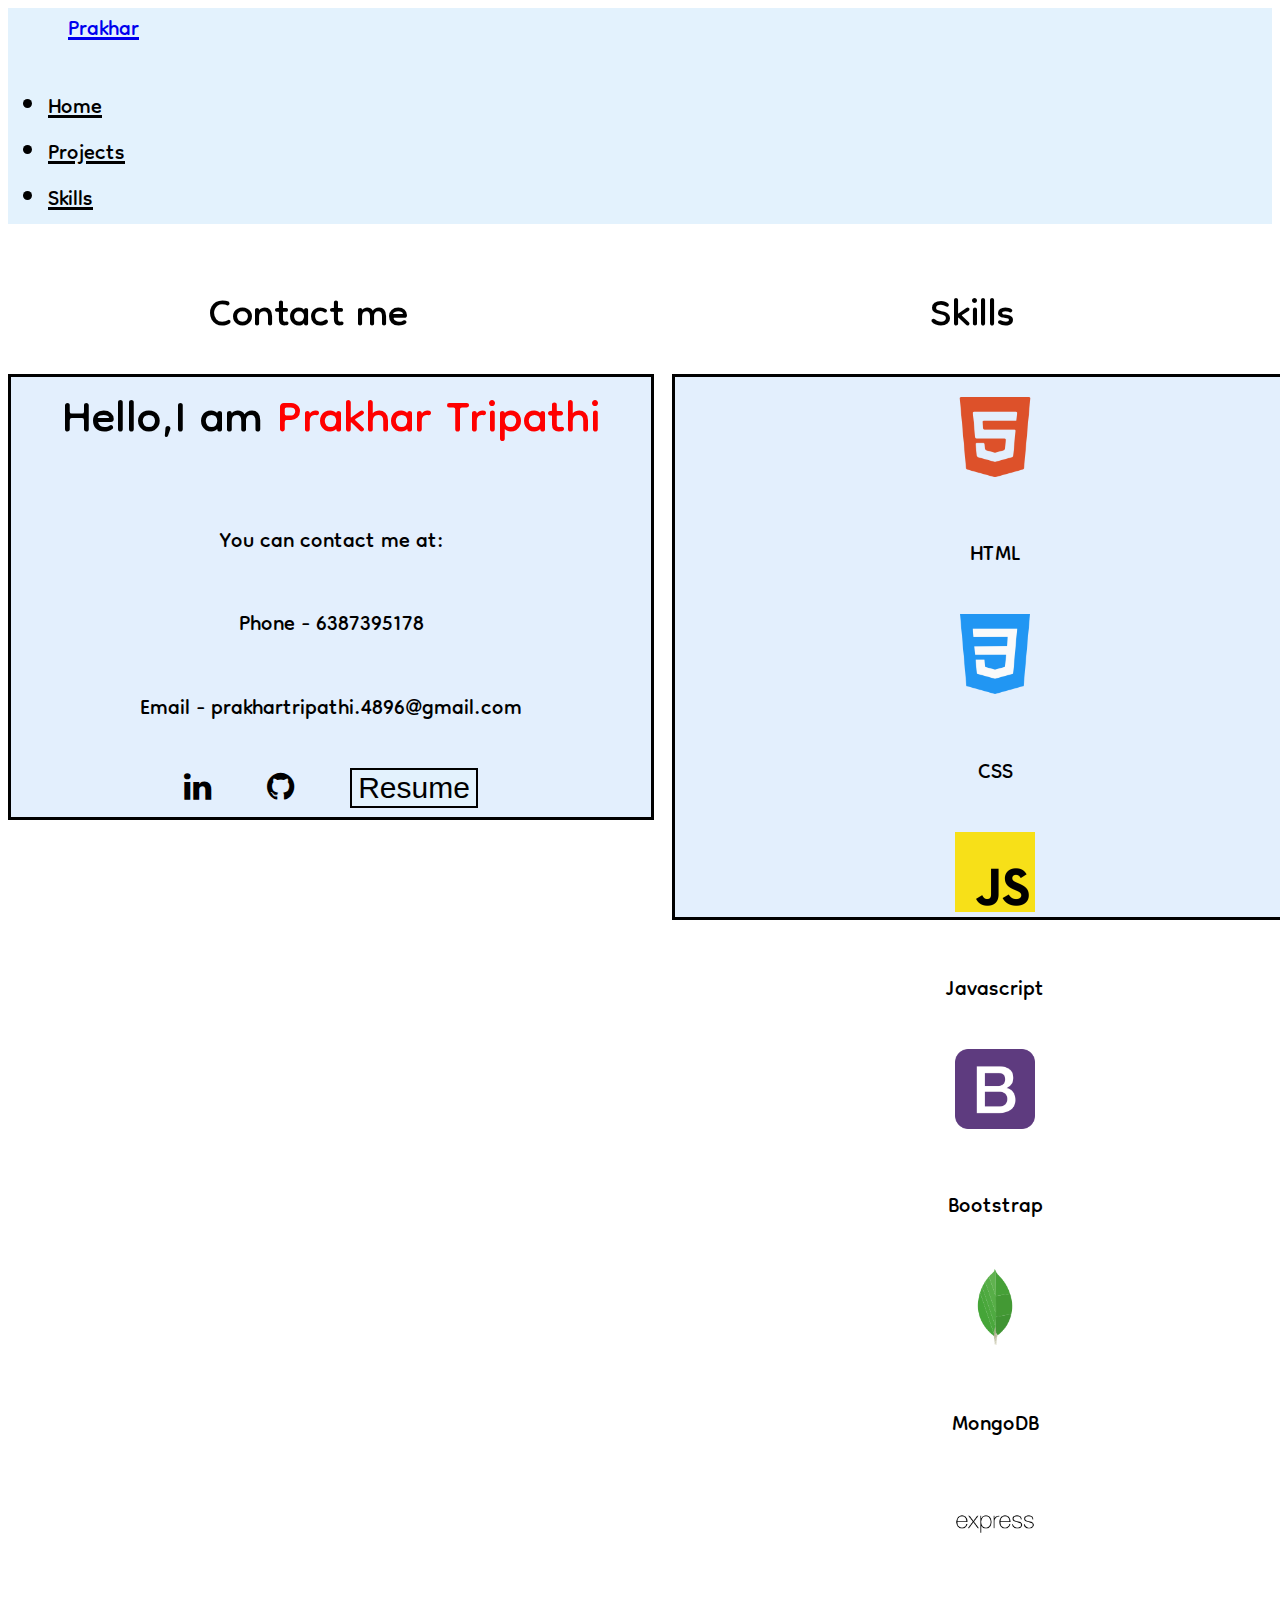
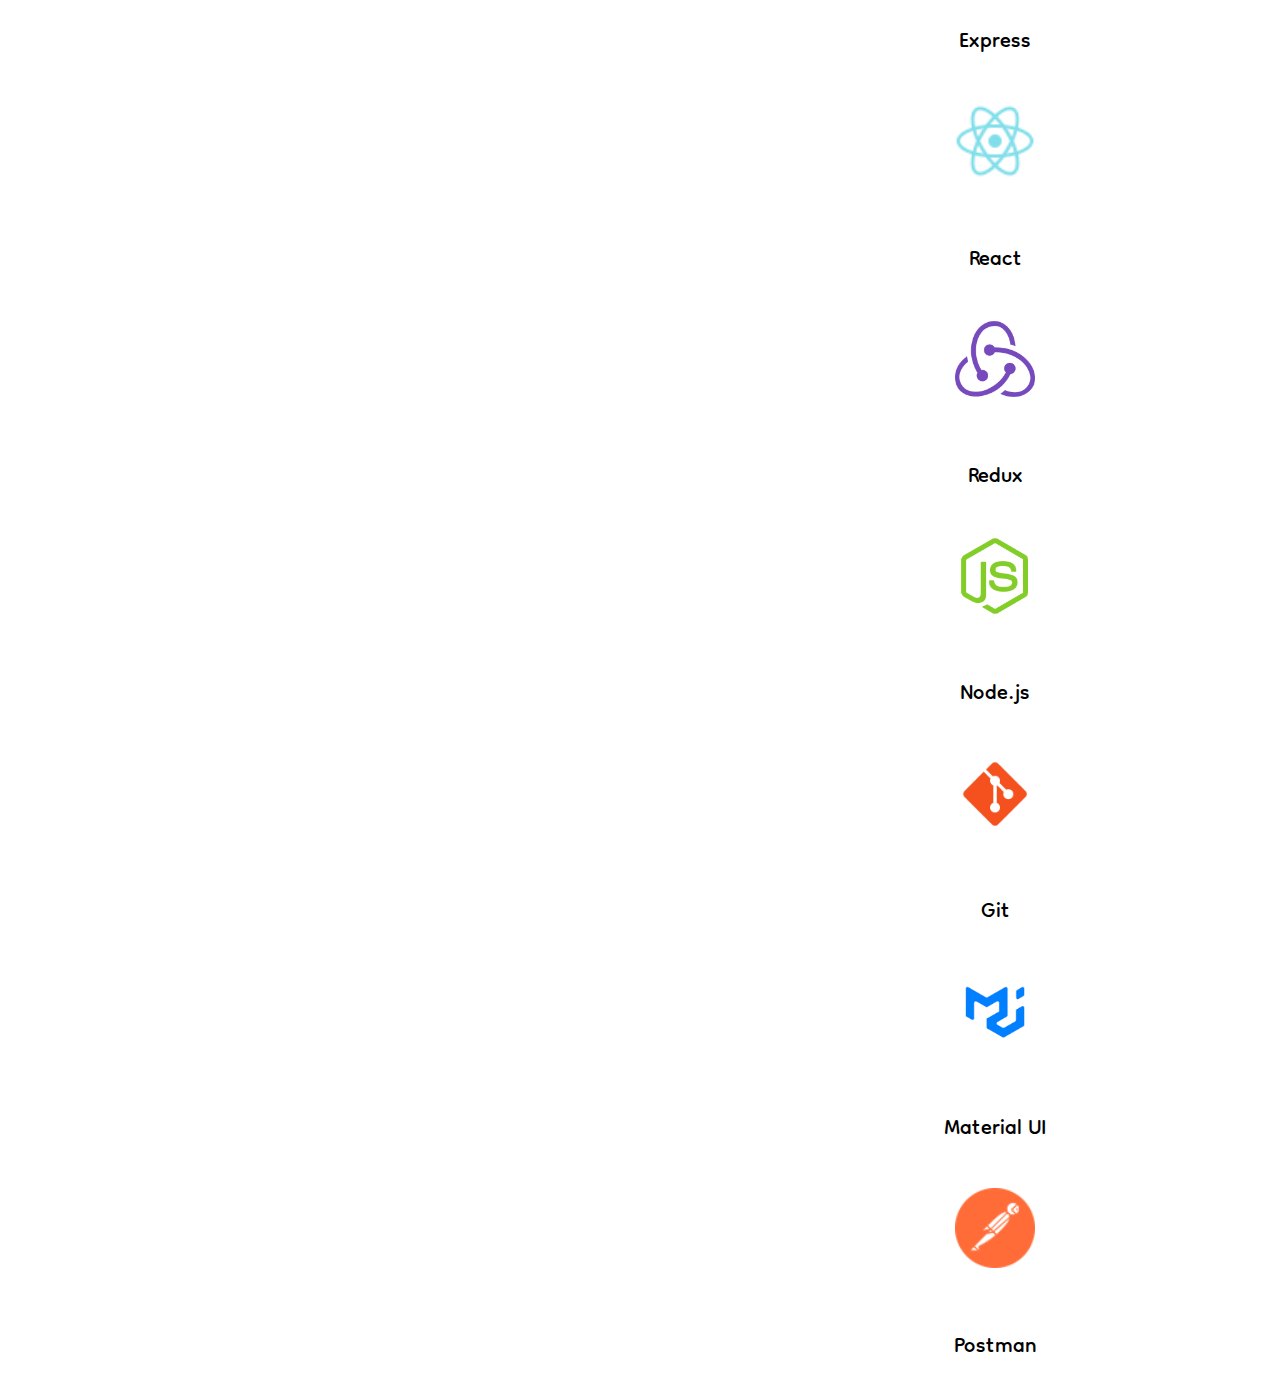
==== html/contact.html @ a6be80e9 "updated contact page" ====
<!doctype html>
<html lang="en">
  <head>
    <meta charset="utf-8">
    <meta name="viewport" content="width=device-width, initial-scale=1">
	<link rel="stylesheet" href="https://cdnjs.cloudflare.com/ajax/libs/font-awesome/4.7.0/css/font-awesome.min.css">
	<link rel="preconnect" href="https://fonts.googleapis.com">
	<link rel="preconnect" href="https://fonts.gstatic.com" crossorigin>
	<link href="https://fonts.googleapis.com/css2?family=Dongle&display=swap" rel="stylesheet">
    <link href="https://cdn.jsdelivr.net/npm/bootstrap@5.1.3/dist/css/bootstrap.min.css" rel="stylesheet" integrity="sha384-1BmE4kWBq78iYhFldvKuhfTAU6auU8tT94WrHftjDbrCEXSU1oBoqyl2QvZ6jIW3" crossorigin="anonymous">    <title>Prakhar | Portfolio</title>
    <link rel="stylesheet" href="/css/skills.css">
    <link rel="stylesheet" href="/css/about.css">
    <link rel="stylesheet" href="/css/home.css">
    <link rel="stylesheet" href="/css/contact.css">
</head>
<body>

<!-- NAVBAR START  -->

<nav class="navbar navbar-expand-sm navbar-light" style="background-color: #e3f2fd;">
	<a class="navbar-brand" href="../index.html">Prakhar</a>
		<ul class="nav navbar-nav ms-auto">
			<li class="nav-item">
				<a href="../index.html" class="nav-link">Home</a>
			</li>
			<li class="nav-item">
				<a href="projects.html" class="nav-link">Projects</a>
			</li>
			<li class="nav-item">
                <a href="contact.html" class="nav-link">Skills</a>
			</li>
			<!-- <li class="nav-item">
                <a href="#" class="nav-link">Blog</a>
			</li> -->
		</ul>
    </nav>
    
    <div class="container mainBox">
        <div class="section_a">
          <div class="heading">Contact me</div>
            <div class="Box1">
                <div class="content">
                    <p id="name">Hello,I am <a style="color: red">Prakhar Tripathi</a></p>
                    <p>You can contact me at: </p>
                    <p>Phone - 6387395178</p>
                    <p>Email - prakhartripathi.4896@gmail.com</p>
                    <a href="https://www.linkedin.com/in/prakhar-tripathi489" target="_blank"><i class="fa fa-linkedin social-media" aria-hidden="true" ></i></a>
                    <a href="https://github.com/Prakharsvnit" target="_blank"><i class="fa fa-github social-media"></i></a>
                    <a href="https://drive.google.com/file/d/1OQLU2dsyoXlWTERAuAVSlW28lzneiNyL/view?usp=sharing" target="_blank"><button style="margin-bottom:15px" type="button" class="btn resume">Resume</button></a>
                </div>
            </div>
        </div>
        <div class="section_b">
          <div class="heading">Skills</div>
            <div class="Box2">
            <div class="row">
                <div class="col-lg-3 col-sm-1"><img src="/images/html5.png" class="skills-image" alt="img" /><p>HTML</p></div>
                    <div class="col-lg-3 col-sm-1"><img src="/images/css-3.png" class="skills-image" alt="img" /><p>CSS</p></div>
                    <div class="col-lg-3 col-sm-1"><img src="/images/js.png" class="skills-image" alt="img" /><p>Javascript</p></div>
                    <div class="col-lg-3 col-sm-1"><img src="/images/bootstrap.png" class="skills-image" alt="img" /><p>Bootstrap</p></div>
                </div>
                <div class="row">
                    <div class="col-lg-3 col-sm-1"><img src="/images/mongodb.png" class="skills-image" alt="img" /><p>MongoDB</p></div>
                    <div class="col-lg-3 col-sm-1"><img src="/images/express.png" class="skills-image" alt="img" /><p>Express</p></div>
                    <div class="col-lg-3 col-sm-1"><img src="/images/react.png" class="skills-image" alt="img" /><p>React</p></div>
                    <div class="col-lg-3 col-sm-1"><img src="/images/redux.png" class="skills-image" alt="img" /><p>Redux</p></div>
                </div>
                <div class="row">
                    <div class="col-lg-3 col-sm-1"><img src="/images/nodejs.png" class="skills-image" alt="img" /><p>Node.js</p></div>
                    <div class="col-lg-3 col-sm-1"><img src="/images/git.png" class="skills-image" alt="img" /><p>Git</p></div>
                    <div class="col-lg-3 col-sm-1"><img src="/images/material-ui.png" class="skills-image" alt="img" /><p>Material UI</p></div>
                    <div class="col-lg-3 col-sm-1"><img src="/images/postman.png" class="skills-image" alt="img" /><p>Postman</p></div>
                </div>
            </div>
        </div>
    </div>
    <!-- </div> -->
    <!-- </div> -->

</body>
</html>
---- css/skills.css ----
body {
  font-family: "Dongle", sans-serif;
  font-size: 200%;
}

.navbar-brand {
  padding-left: 60px;
  font-size: 100%;
}

.navbar-light .navbar-nav .nav-link {
  color: black;
  padding-right: 50px;
  text-align: center;
}


.skills-image {
  width: 80px;
}
---- css/about.css ----
body {
    font-family: "Dongle", sans-serif;
    font-size: 200%;
    overflow-x: hidden;
  }
  
  .navbar-brand {
    padding-left: 60px;
    font-size: 100%;
  }
  
  .navbar-light .navbar-nav .nav-link {
    color: black;
    padding-right: 50px;
    text-align: center;
  }

#name{
    font-size: 60px;
}  

.prakhar_image {
    width: 30%;
    padding: 20px;
    display: inline;
  }
---- css/home.css ----
body {
  font-family: "Dongle", sans-serif;
  font-size: 200%;
}

.navbar-brand {
  padding-left: 60px;
  font-size: 100%;
}

.navbar-light .navbar-nav .nav-link {
  color: black;
  padding-right: 50px;
  text-align: center;
}

#home {
  text-align: center;
  line-height: 160%;
  height: 600px;
  /* border: 1px solid green; */
  /* position: absolute; */
  /* top: 0;
  bottom: 0;
  left: 0;
  right: 0;
  margin: auto; */
}

#name {
  margin-top: 0px;
  font-size: 70px;
}

#role {
  font-size: 50px;
}

#contact {
  line-height: 60%;
  font-size: 35px;
}

.social-media {
  margin-right: 50px;
  color:black;
}

.prakhar_image {
width:320px;
margin:30px;
}

.resume {
  background-color: #e3f2fd;
  font-size: 30px;
  border: 2px solid black;
}

@media only screen and (max-width: 480px) {
  body {
      overflow-x: hidden;
  }
  .navbar-nav {
      flex-direction: row;
      font-size: 80%;
  }
  .navbar-light .navbar-nav .nav-link {
      padding-right: 10px;
  }
  .navbar-brand {
      padding-left: 10px;
  }
}
---- css/contact.css ----
.mainBox {
  margin: 20px;
  /* border: 1px solid black; */
  width: 100%;
  height: 600px;
  text-align: center;
  margin: auto;
  margin-top: 50px !important;
  display: flex;
  justify-content: space-between;
}

.Box1 {
  border: 3px solid black;
  height: 400px;
  width: 100%;
  background-color: #e3effd;
  padding: 20px;
  text-align: center;
  line-height: 160%;
  /*   float:left; */
}

.Box2 {
  /* margin: 0; */
  /* padding: 0; */
  border: 3px solid black;
  height: 500px;
  width: 100%;
  background-color: #e3effd;
  padding: 20px;
  text-align: center;
  line-height: 160%;
  /*   float:right; */
}

.heading {
  /* border: 5px solid brown; */
  height: 100px;
  width: 100%;
  font-size: 60px;
  /*   float:left; */
}

.section_a {
  /* float:left; */
  width: 600px;
  height: 400px !important;
  /* float: left; */
  /* width: 500px; */
  /* margin: 0 auto; */
}

.section_b {
  width: 600px;
  /* clear:both; */
  /*   float:right; */
  /* width:100%; */
  /* margin-left:60%; */
}

#skills_heading {
  font-size: 60px;
  margin-right: auto;
}

#skills_heading1 {
  display: none;
}

#skills {
  border: 2px solid black;
  /* padding: 20px; */
  /* float:left; */
  /* line-height: 170%; */
  /* height: 500px; */
  /* width: 30%; */
  text-align: center;
  /* margin-left: 170px !important; */
  background-color: #e3effd;
}

#contact_heading {
  font-size: 60px;
  margin-right: auto;
  margin-left: auto;
}

@media only screen and (max-width: 480px) {
  body {
    overflow-x: hidden !important;
  }
  .navbar-nav {
    flex-direction: row;
    font-size: 80%;
  }
  .navbar-light .navbar-nav .nav-link {
    padding-right: 10px;
  }
  .navbar-brand {
    padding-left: 10px;
  }

  .mainBox {
      margin-top:0px !important;
    margin-left: 0px !important;
    display: flex;
    flex-direction: column;
  }

  .section_b {
    margin-top: 210px;
    width: 100%;
  }

  .Box1{
    height: 127%;
    
  }

  .Box2 {
    display: flex;
    flex-direction: row;
    height: 100%;
  }
  .section_a {
    width: 100%;
  }
}
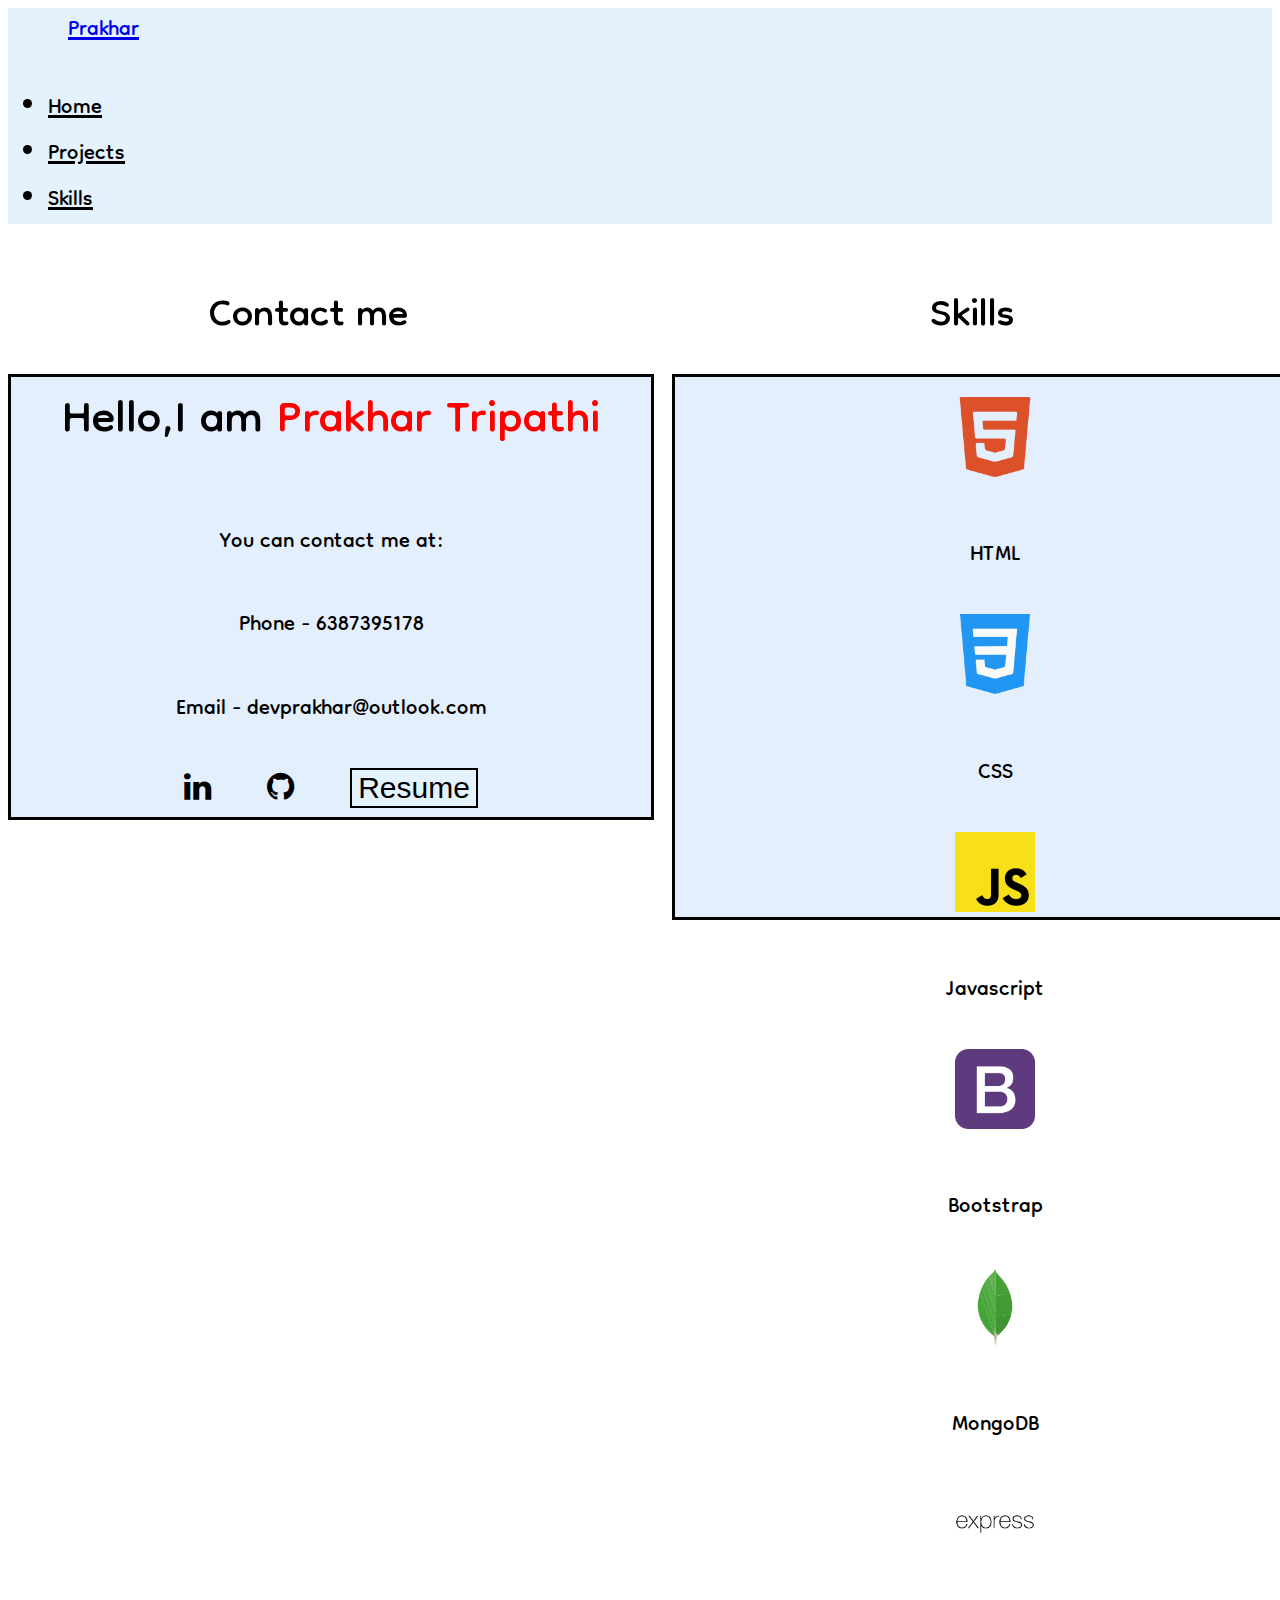
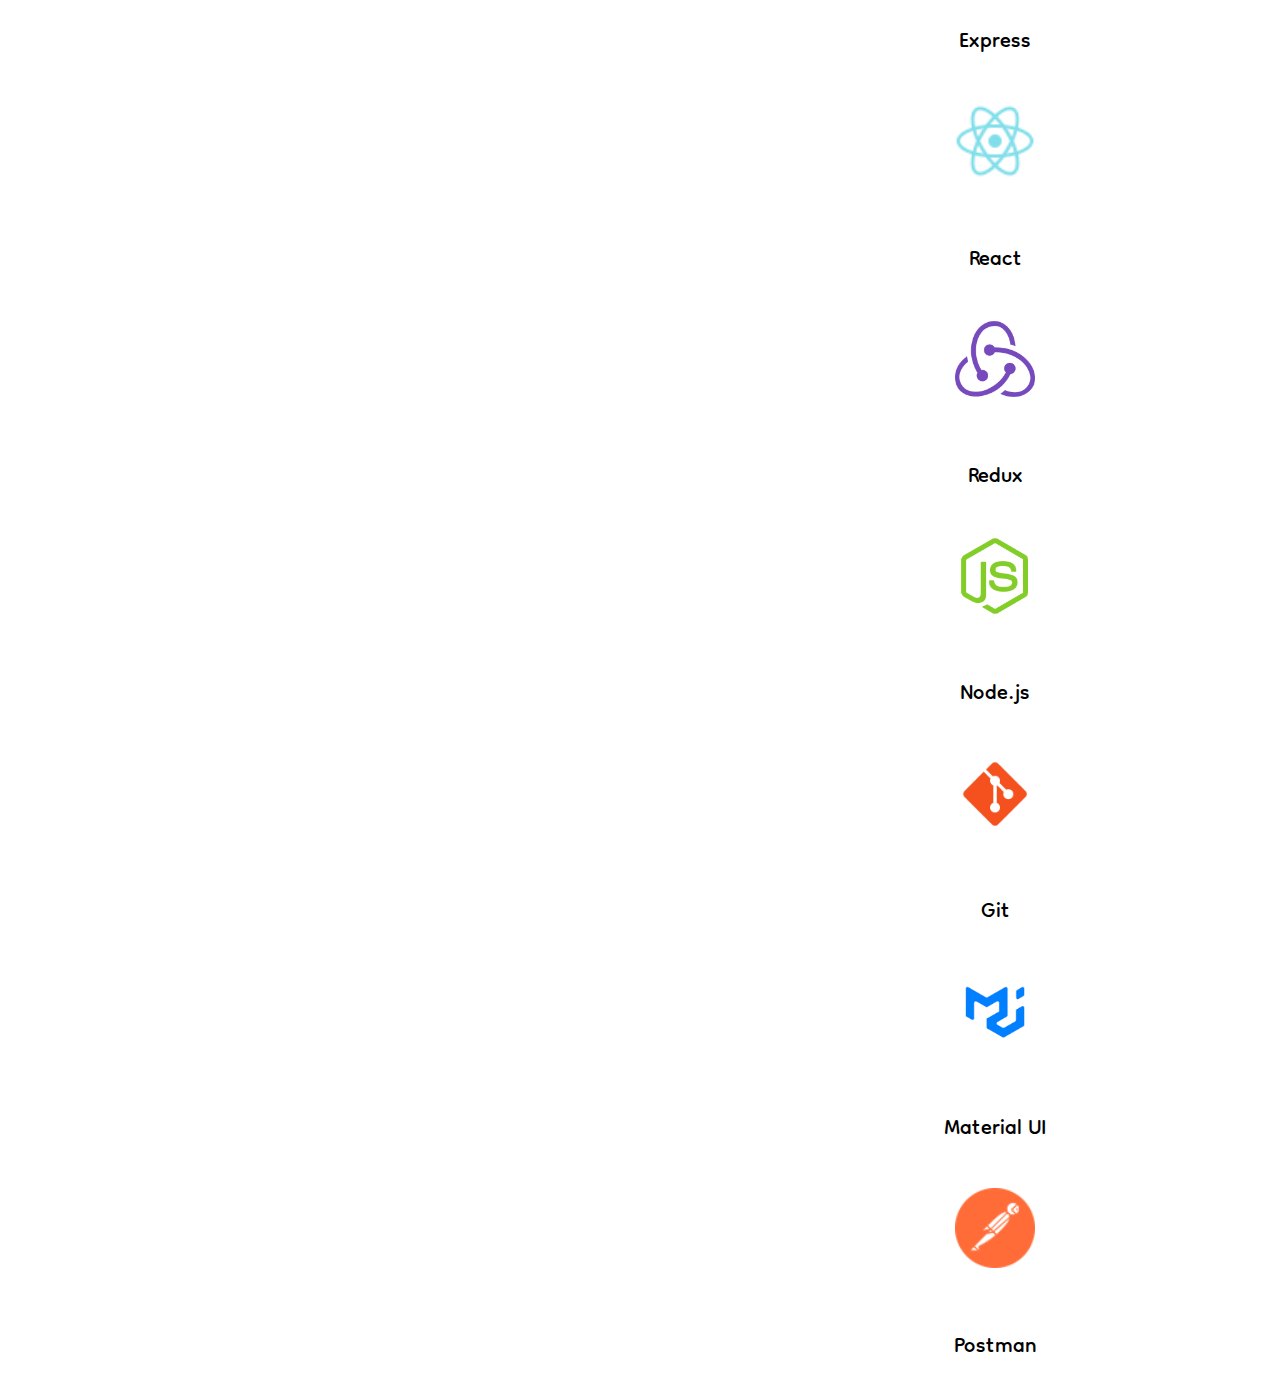
==== commit f52b0852: "Update contact.html" ====
--- a/html/contact.html
+++ b/html/contact.html
@@ -43,10 +43,10 @@
                     <p id="name">Hello,I am <a style="color: red">Prakhar Tripathi</a></p>
                     <p>You can contact me at: </p>
                     <p>Phone - 6387395178</p>
-                    <p>Email - prakhartripathi.4896@gmail.com</p>
+                    <p>Email - devprakhar@outlook.com</p>
                     <a href="https://www.linkedin.com/in/prakhar-tripathi489" target="_blank"><i class="fa fa-linkedin social-media" aria-hidden="true" ></i></a>
                     <a href="https://github.com/Prakharsvnit" target="_blank"><i class="fa fa-github social-media"></i></a>
-                    <a href="https://drive.google.com/file/d/1OQLU2dsyoXlWTERAuAVSlW28lzneiNyL/view?usp=sharing" target="_blank"><button style="margin-bottom:15px" type="button" class="btn resume">Resume</button></a>
+                    <a href="https://drive.google.com/file/d/1YFa2Dg_dVVxSTxcvpXxXPh7doFt-oIVd/view?usp=sharing target="_blank"><button style="margin-bottom:15px" type="button" class="btn resume">Resume</button></a>
                 </div>
             </div>
         </div>
@@ -78,4 +78,4 @@
     <!-- </div> -->
 
 </body>
-</html>    +</html>    
